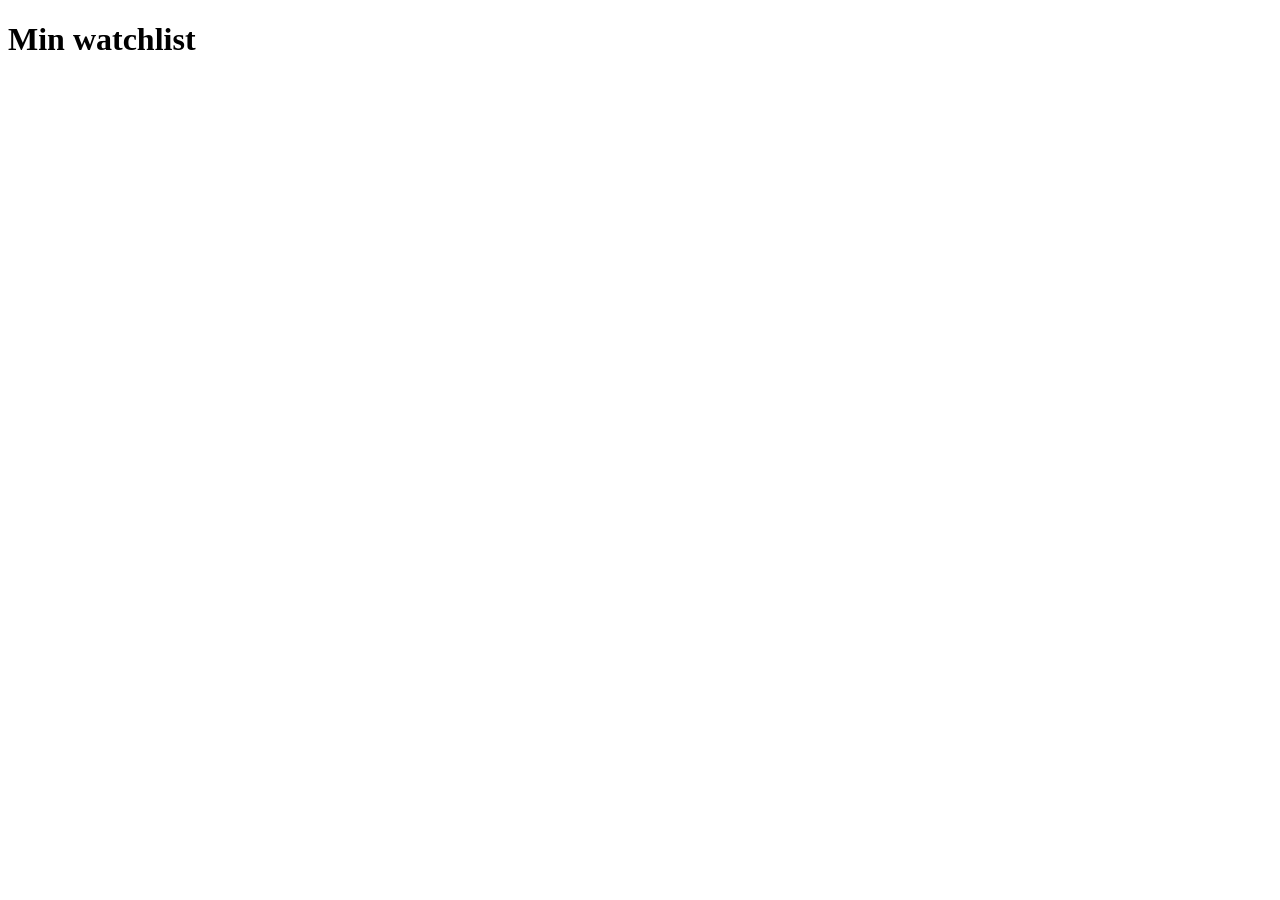
==== index.html @ 31fa29ac "Starting setup" ====
<!DOCTYPE html>
<html lang="sv">
<head>
  <meta charset="UTF-8">
  <meta name="viewport" content="width=device-width, initial-scale=1">
  <title>Watchlist</title>
  <link rel="stylesheet" href="style.css">
</head>
<body>
  <h1>Min watchlist</h1>
  <script src="app.js"></script>
</body>
</html>
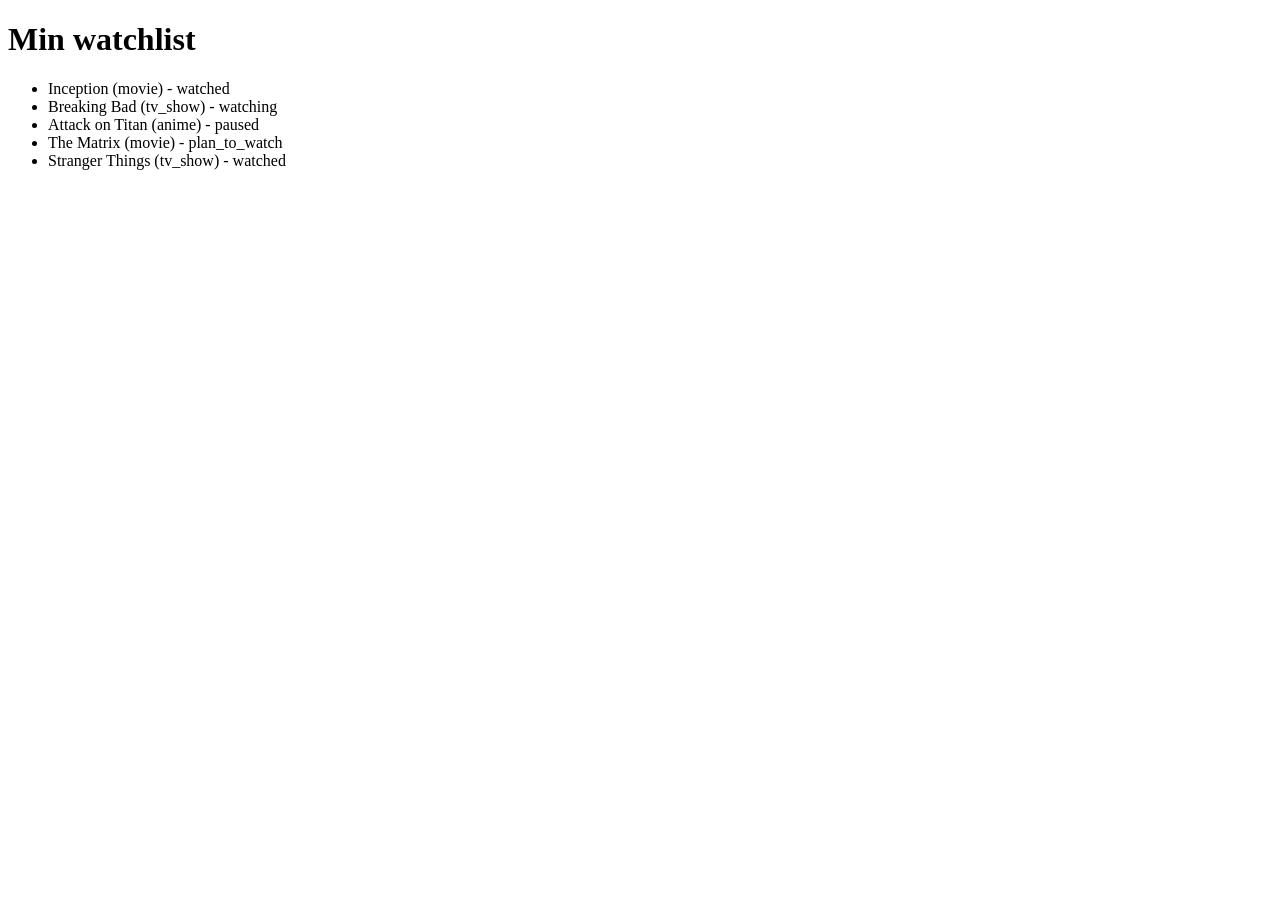
==== commit 8808676e: "Add initial watchlist functionality with titles and statuses" ====
--- a/index.html
+++ b/index.html
@@ -8,6 +8,9 @@
 </head>
 <body>
   <h1>Min watchlist</h1>
+
+<ul id="title-list"></ul>
+
   <script src="app.js"></script>
 </body>
 </html>
